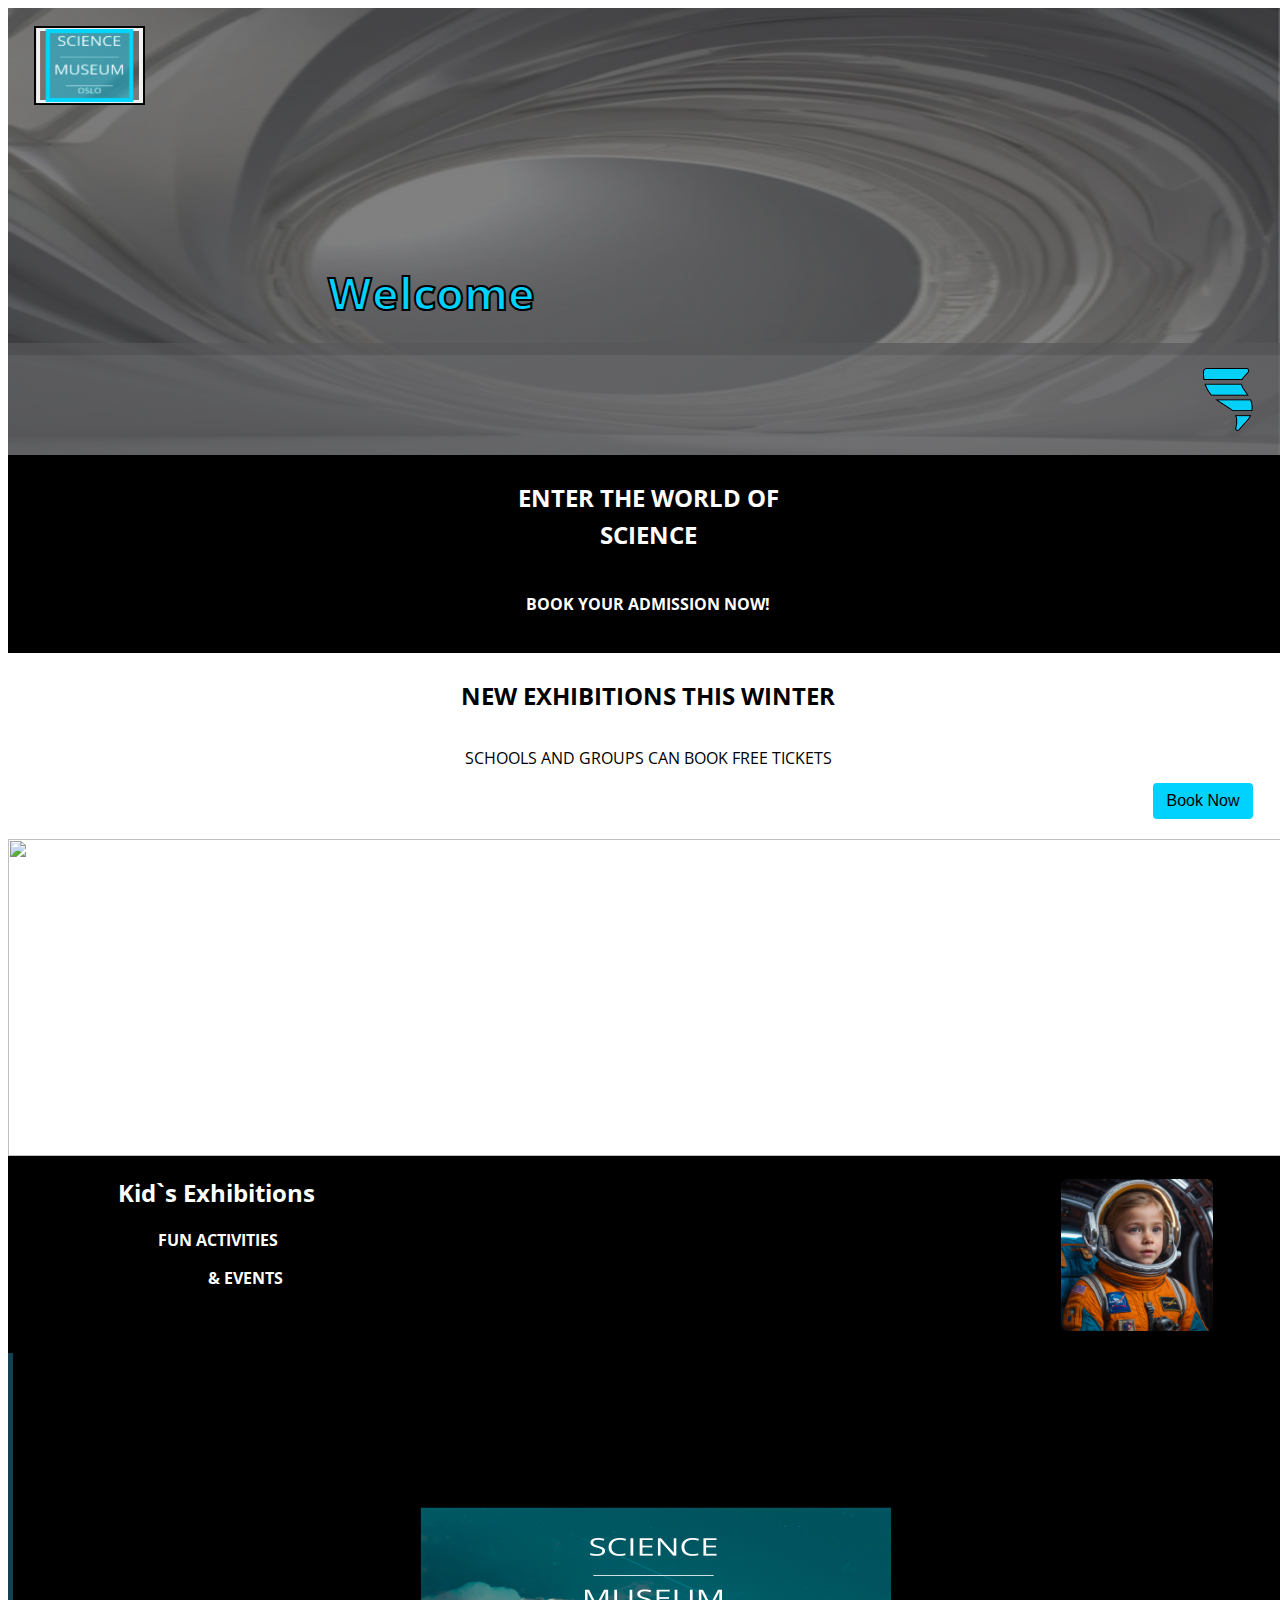
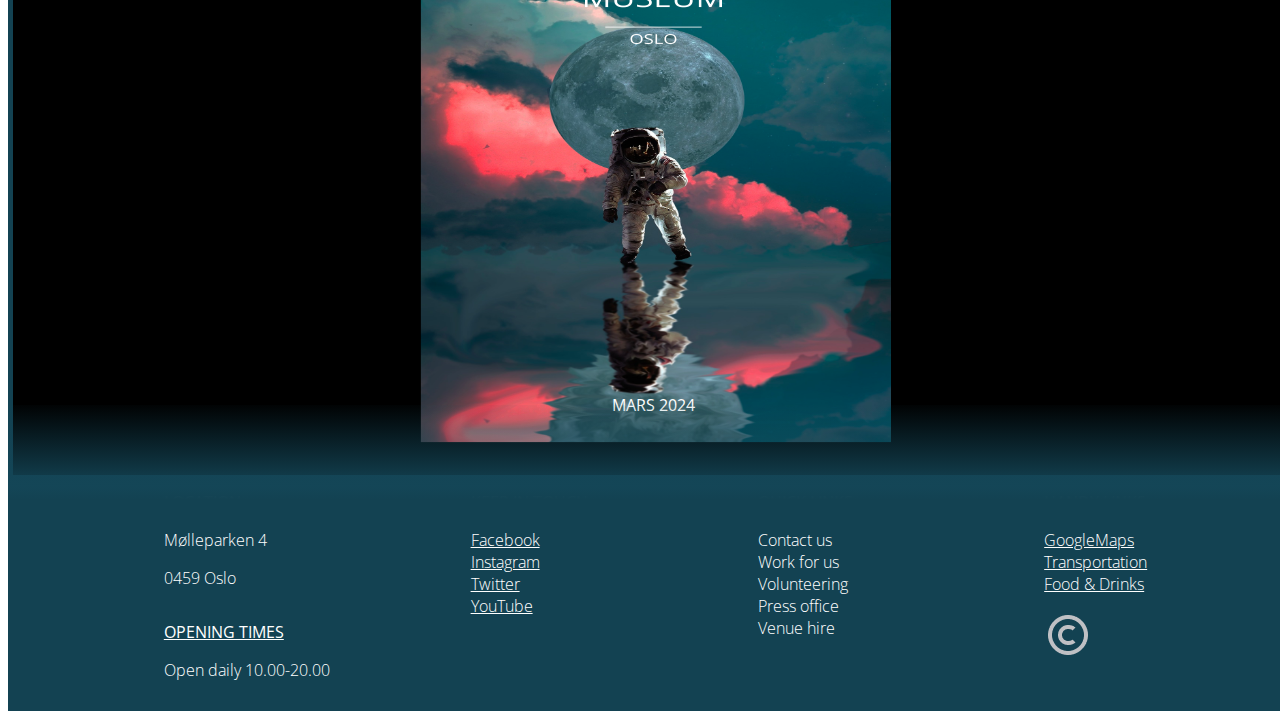
==== index.html @ 13b4eda7 "add project files" ====
<!DOCTYPE html>
<html lang="en">
<head>
    <meta charset="UTF-8">
    <meta name="viewport" content="width=device-width, initial-scale=1.0">
    <meta name="description" content="CA SEMESTER PROJECT CHRISTIAN">
    <title>Science museum</title>
    <style></style>
    <link rel="preconnect" href="https://fonts.googleapis.com">
    <link rel="preconnect" href="https://fonts.gstatic.com" crossorigin>
    <link rel="preconnect" href="https://fonts.googleapis.com">
    <link rel="preconnect" href="https://fonts.gstatic.com" crossorigin>
    <link href="https://fonts.googleapis.com/css2?family=Open+Sans:ital,wght@0,300;0,400;0,500;0,600;0,700;1,400;1,600&display=swap"
          rel="stylesheet">
    <script src="https://kit.fontawesome.com/5bdc5ba449.js" crossorigin="anonymous"></script>
    <link rel="stylesheet" href="css/stylesheet.css">
    <link rel="stylesheet" href="css/navbar.css">
    <link rel="stylesheet" href="css/index.css">
    <link rel="stylesheet" href="css/footer.css">

</head>
<body>
<header>
    <nav class="navbar">
        <div class="logo_blue_home">
            <img src="assets/icons/logo_55_40.png" alt="main_logo"/>
        </div>
        <div class="blur_grey_home"></div>
        <div class="burger_menu_tornado_blue">
            <img src="assets/icons/burger_menu_tornado_blue.png" alt="menu_button"/>
        </div>
        <div>
            <h1>Welcome</h1>
        </div>
    </nav>
</header>

<div class="home_box_1_black">
    <div class="enter_the_world_of_science">
        <h2>ENTER THE WORLD OF</h2>
        <h2>SCIENCE</h2>
        <h3>BOOK YOUR ADMISSION NOW!</h3>
    </div>
</div>
<div class="home_box_2_white">
    <div>
        <h2>NEW EXHIBITIONS THIS WINTER</h2>
        <h4>SCHOOLS AND GROUPS CAN BOOK FREE TICKETS</h4>
    </div>
    <div class="button_book_now">
        <button type="button">Book Now</button>
    </div>
</div>
<a href="https://climate.nasa.gov/scientific-consensus/" target="_blank">
    <div class="home_box_4_tree">
        <div class="home_box_4_tree_text">
            <h2>SCIENTIFIC CONSENSUS : EARTH`S CLIMATE IS WARMING</h2>
            <h2>CAN WE BE SAVED?</h2>
        </div>
        <div>
            <img src="assets/images/home/tree.png"/>
        </div>
    </div>
</a>
<div class="home_box_3_black">
    <div class="home_box_3_black_text">
        <h2>Kid`s Exhibitions</h2>
        <h3>FUN ACTIVITIES</h3>
        <h3>& EVENTS</h3>
    </div>
    <div class="home_box_3_black_img">
        <img src="assets/images/home/kid_girl_astronaut.png" alt="kid_girl_astronaut"/>
    </div>
    <div class="comming_this_spring">
        <p>COMMING THIS SPRING</p>
    </div>
</div>
<footer class="footer">
    <div class="home_box_5_astronaut">
        <div class="footer_sm_img">
            <img src="assets/images/footer/footer_science_museum_no_frame.png" alt="main_logo_whitout_frame"
                 height="106" width="134"/>
        </div>
        <div>
            <p>MARS 2024</p>
        </div>
    </div>
        <div class="footer_gradiant">
        </div>
    </div>

    <div class="link_section">
        <div class="footer_left_text_box">
            <div class="location">
                <div>
                    <a href="https://www.google.com/maps/place/M%C3%B8lleparken+4,+0459+Oslo/data=!4m2!3m1!1s0x46416e6c3dab4a69:0x443b53e075a787a9?sa=X&ved=2ahUKEwiKwoyLnI2DAxW8LhAIHZzRAqsQ8gF6BAgQEAA">
                    <h3>LOCATION</h3>
                    </a>
                </div>
                <div>
                    <p>Mølleparken 4</p>
                    <p>0459 Oslo</p>
                </div>
            </div>
            <div class="OPENING_TIMES">
                <div>
                    <h3>OPENING TIMES</h3>
                </div>
                <div>
                    <p>Open daily 10.00-20.00</p>
                </div>
            </div>
        </div>
        <div class="KEEP_IN_TOUCH">
            <div>
                <h3>KEEP IN TOUCH</h3>
                <ul>
                    <li><a href="https://facebook.com">Facebook</a></li>
                    <li><a href="https://Instagram.com">Instagram</a></li>
                    <li><a href="https://twitter.com">Twitter</a></li>
                    <li><a href="https://youtube.com">YouTube</a></li>
                </ul>
            </div>
        </div>
        <div class="QUICK_LINKS">
            <div>
                <h3>QUICK LINKS</h3>
                <ul>
                    <li>Contact us</li>
                    <li>Work for us</li>
                    <li>Volunteering</li>
                    <li>Press office</li>
                    <li>Venue hire</li>
                </ul>
            </div>
        </div>
        <div class="HANDY_LINKS">
            <div>
                <h3>HANDY LINKS</h3>
                <ul>
                    <li><a href="https://www.maps.google.com">GoogleMaps</a></li>
                    <li><a href="https://Instagram.com">Transportation</a></li>
                    <li><a href="https://twitter.com">Food & Drinks</a></li>
                </ul>

            <div class="copyright">
                <img src="assets/icons/copyright.png" alt=""/>
            </div>
            </div>
        </div>
    </div>

</footer>

</body>
</html>
---- css/stylesheet.css ----
:root {
    --primary: #00D2FF;
}

h1, h2, h3, h4, h5, h6, p {
    font-family: 'Open Sans', sans-serif;
}

body {
    width: 100vw;
}

h1 {
    font-size: 1.75rem;
}

h3 {
    font-size: 1rem;
    font-weight: bold;
}

h4 {
    font-size: 0.75rem;
    font-weight: normal;
}
---- css/navbar.css ----
.navbar {
    display: flex;
    align-items: center;
    justify-content: center;
    position: relative;
    background-image: url("/assets/images/header/ai_header_image_dark_grey_mobile.png");
    height: 447px;
    background-size: 100vw 484px;

}

.navbar h1 {
    color: var(--primary);
    -webkit-text-stroke-width: 1px;
    -webkit-text-stroke-color: black;
}

.logo_blue_home {
    position: absolute;
    top: 18px;
    left: 26px;
}

.logo_blue_home img {
    width: 111px;
    height: 79px;
    border: 1px;
}

.burger_menu_tornado_blue {
    position: absolute;
    right: 20px;
    bottom: 20px;
}

.burger_menu_tornado_blue img {
    height: 63px;
    width: 50px;
}


.blur_grey_home {
    position: absolute;
    bottom: 0;
    border-top: 12px solid rgba(0, 0, 0, 0.10);
    background: linear-gradient(0deg, rgba(0, 0, 0, 0.30) 0%, rgba(0, 0, 0, 0.30) 100%), linear-gradient(180deg, rgba(191, 192, 196, 0.50) 0%, rgba(191, 192, 196, 0.50) 85.42%);
    height: 100px;
    width: 100vw;
}

@media (min-width: 836px) {
    .navbar {
        width: 100vw;
        background-repeat: no-repeat;
    }

    .navbar h1 {
        -webkit-text-stroke-width: 2px;
        -webkit-text-stroke-color: black;
        font-size: 45px;
        position: absolute;
        left: 320px;
    }

    .burger_menu_tornado_blue {
        position: absolute;
        right: 20px;
        bottom: 20px;
    }

    .burger_menu_tornado_blue img {
        margin-right: 15px;
    }


    .blur_grey_home {
        width: 100vw;
    }


}

@media (min-width:1737px) {
    .navbar {
        width: 100vw;
        background-repeat: no-repeat;
    }

    .navbar h1 {
        -webkit-text-stroke-width: 2px;
        -webkit-text-stroke-color: black;
        font-size: 45px;
        position: absolute;
        left: 70px;
        bottom: 0.1px;
    }
    .logo_blue_home {
        position: absolute;
        top: 50px;
        left: 70px;
    }

    .burger_menu_tornado_blue {
        position: absolute;
        right: 70px;
        bottom: 20px;
    }

    .burger_menu_tornado_blue img {
        margin-right: 15px;
    }


    .blur_grey_home {
        width: 100vw;
    }

}
---- css/index.css ----
.home_box_1_black {
    width: 100vw;
    height: 198px;
    background-color: black;
}

.enter_the_world_of_science {
    color: white;
    text-align: center;
}

.enter_the_world_of_science h2:nth-child(1) {
    padding-top: 26px;
    margin: 0;
}

.enter_the_world_of_science h2:nth-child(2) {
    margin: 4px 0 0 0;
}

.enter_the_world_of_science h3 {
    margin: 42px 0 0 0;
}

.home_box_2_white {
    width: 100vw;
    height: 186px;
    background-color: white;
    position: relative;
}

.home_box_2_white h2 {
    margin: 0;
}

.home_box_2_white h2:nth-child(1) {
    text-align: center;
    color: black;
    padding-top: 26px;
}

.button_book_now {
    position: absolute;
    right: 30px;
    bottom: 20px;
}

.button_book_now button {
    background-color: var(--primary);
    border: none ;
    height: 24px;
    width: 74px;
    border-radius: 4px;
}
.button_book_now button:hover {
    background-color: orangered;
}

.home_box_2_white h4:nth-child(2) {
    text-align: center;
    margin: 35px 0 0 0;
}

.home_box_3_black {
    display: flex;
    width: 100vw;
    height: 197px;
    background-color: black;
    margin: 0;
}

.home_box_3_black_text {
    flex-direction: column;
    color: white;
    margin-left: 16px;
}

.home_box_3_black_text h3:nth-child(2) {
    margin-left: 40px;
}
.home_box_3_black_text h3:nth-child(3) {
    margin-left: 90px;
}

.home_box_3_black_img {
    margin: auto 16px auto auto;
    width: 152px;
    height: 152px;
}

.home_box_3_black_img img {
    width: 152px;
    height: 152px;
}

.home_box_4_tree {
    position: relative;
    height: 198px;
}

.home_box_4_tree_text {
    color: white;
    position: absolute;
    left: 14px;

}

.home_box_4_tree_text h2 {
    font-size: 0.9rem;
}

.home_box_4_tree_text h2:nth-child(2) {
    margin-top: 114px;
    text-align: center;
}

.home_box_4_tree img {
    width: 100vw;
    height: 198px;
}

/*hhhhhhhhhhhhhhhhhhhhhhhhhhhhhhhhhhhhhhhhhhhhhhhhhhhhh*/
/*hhhhhhhhhhhhhhhhhhhhhhhhhhhhhhhhhhhhhhhhhhhhhhhhhhhhhh*/

 @media (min-width: 837px) {
     .home_box_2_white h4 {
         font-size: 16px;
     }

     .home_box_2_white h2:nth-child(1) {
         text-align: center;
         color: black;
         padding-top: 26px;
     }

     .button_book_now {
         right: 35px;
     }

     .button_book_now button {
         background-color: var(--primary);
         border: none;
         height: 36px;
         width: 100px;
         border-radius: 4px;
         font-size: 16px;
     }

     .home_box_2_white h4:nth-child(2) {
         text-align: center;
         margin: 35px 0 0 0;
     }

     .home_box_3_black {
         display: flex;
         width: 100vw;
         height: 197px;
         background-color: black;
         margin: 0;
     }

     .home_box_3_black_text {
         flex-direction: column;
         color: white;
         margin-left: 110px;
     }

     .home_box_3_black_text h3:nth-child(2) {
         margin-left: 40px;
     }

     .home_box_3_black_text h3:nth-child(3) {
         margin-left: 90px;
     }

     .home_box_3_black_img {
         margin: auto 75px auto auto;
         width: 152px;
         height: 152px;
     }

     .home_box_3_black_img img {
         width: 152px;
         height: 152px;
     }

     .home_box_4_tree {
         position: relative;
         height: 317px;
     }

     .home_box_4_tree_text {
         color: white;
         position: absolute;
         left: 225px;


     }

     .home_box_4_tree_text h2 {
         font-size: 0.9rem;
     }

     .home_box_4_tree_text h2:nth-child(2) {
         margin-top: 210px;
         text-align: center;
     }

     .home_box_4_tree img {
         width: 100vw;
         height: 317px;
     }
     .comming_this_spring p {
         color: white;
         font-size: 24px;
         position: absolute;
         margin-bottom: 10px;
         margin-right: 600px;
     }

     /*hhhhhhhhhhhhhhhhhhhhhhhhhhhhhhhhhhhhhhhhhhhhhhh*/
     /*hhhhhhhhhhhhhhhhhhhhhhhhhhhhhhhhhhhhhhhhhhhhhhh*/
     @media (min-width: 1734px) {
         .home_box_1_black {
             width: 100vw;
             height: 298px;
             background-color: black;
         }

         .enter_the_world_of_science {
             color: white;
             text-align: center;
             font-size: 35px;
         }

         .enter_the_world_of_science h2:nth-child(1) {
             padding-top: 26px;
             margin: 0;

         }

         .enter_the_world_of_science h2:nth-child(2) {
             margin: 4px 0 0 0;

         }

         .enter_the_world_of_science h3 {
             margin: 42px 0 0 0;
             font-size: 24px;
         }

         .home_box_2_white {
             width: 100vw;
             height: 286px;
             background-color: white;
             position: relative;
             border-style: solid;
             border-color: black;
         }

         .home_box_2_white h2 {
             margin: 0;
             font-size: 35px;
         }

         .home_box_2_white h4 {
             text-align: center;
             color: black;
             padding-top: 26px;
             font-size: 24px;
         }

         .button_book_now {
             position: absolute;
             right: 70px;
             bottom: 20px;
             border-color: black;
             border-style: solid;
             border-radius: 4px;
         }

         .button_book_now button {
             background-color: var(--primary);
             border: none;
             height: 48px;
             width: 150px;
             border-radius: 4px;
         }

         .button_book_now button:hover {
             background-color: orangered;
         }

         .home_box_2_white h4:nth-child(2) {
             text-align: center;
             margin: 35px 0 0 0;
         }

         .home_box_3_black {
             display: flex;
             width: 100vw;
             height: 298px;
             background-color: black;
             margin: 0;
         }

         .home_box_3_black_text {
             flex-direction: column;
             color: white;
             margin-left: 150px;
             font-size: 35px;
         }

         .home_box_3_black_text h3:nth-child(2) {
             margin-left: 40px;
             font-size: 24px;
         }

         .home_box_3_black_text h3:nth-child(3) {
             margin-left: 140px;
             font-size: 24px;
         }

         .home_box_3_black_img {
             margin: auto 160px auto auto;
             width: 352px;
             height: 352px;
             margin-top: 25px;
         }

         .home_box_3_black_img img {
             width: 352px;
             height: 352px;
         }

         .home_box_4_tree {
             position: relative;
             height: 700px;
         }

         .home_box_4_tree_text {
             color: white;
             position: absolute;
             margin-left: 240px;
             top: 90px;
         }

         .home_box_4_tree_text h2 {
             font-size: 35px;

         }

         .home_box_4_tree_text h2:nth-child(2) {
             margin-top: 260px;


         }

         .home_box_4_tree img {
             width: 100vw;
             height: 700px;
         }

         .comming_this_spring p {
             color: white;
             font-size: 24px;
             position: absolute;
             margin-bottom: 10px;
             margin-right: 600px;
         }


     }


 }
---- css/footer.css ----
.footer {
    overflow: hidden;
    background-color: #134252;
}

.footer_gradiant {
    background: linear-gradient(0deg, #134252 18.33%, rgba(20, 70, 87, 0.96) 29.65%, rgba(45, 152, 205, 0.00) 103.5%);
    width: 100vw;
    height: 140px;
    margin-bottom: 50px;
}

.home_box_5_astronaut {
    background-image: url("/assets/images/footer/astronaut.png");
    background-size: cover;
    background-position-x: -10px;
    width: 100vw;
    height: 560px;
    background-repeat: no-repeat;
    margin-left: 5px;
    background-color: black;
}

.footer_sm_img {
    display: flex;
    justify-self: center;
}

.home_box_5_astronaut img {
    margin-left: auto;
    margin-right: auto;
    width: 137px;
    height: 106px;
    padding-top: 15px;
}

.home_box_5_astronaut p {
    margin-top: 264px;
    text-align: center;
    color: white;
}

.link_section {
    color: white;
    display: flex;
    font-family: 'Open Sans', sans-serif;
    font-weight: lighter;
}

.link_section a {
    color: white;
}

.link_section h3 {
    text-decoration: underline;
    font-weight: normal;
}

.link_section ul {
    padding-left: 0;
}

.link_section li {
    list-style: none;
}

.location {
    margin-left: 15px;
    display: inline-block;
}

.OPENING_TIMES {
    margin-left: 15px;
    text-underline: black;
}

.KEEP_IN_TOUCH {
    text-underline: black;
    /*text-align: center;*/
    padding-right: 5px;
}

.QUICK_LINKS {
    margin-left: 5px;
    text-underline: black;
}

.copyright img {
    margin-right: 10px;
    margin-bottom: 25px;

}


@media (min-width: 837px) {
    .footer {
        overflow: hidden;
        background-color: #134252;
        position: relative;
    }

    .footer_gradiant {
        background: linear-gradient(0deg, #134252 18.33%, rgba(20, 70, 87, 0.96) 29.65%, rgba(45, 152, 205, 0.00) 103.5%);
        width: 100vw;
        height: 116px;
        position: absolute;
        bottom: 140px;
    }

    .home_box_5_astronaut {
        background-size: 475px 722px;
        background-position: center;
        background-position-y: 150px;
        background-repeat: no-repeat;
        width: 100vw;
        height: 722px;
        background-color: black;
    }

    .footer_sm_img {
        display: flex;
        justify-self: center;
    }

    .home_box_5_astronaut img {
        margin-top: 170px;
        margin-left: auto;
        margin-right: auto;
    }

    .home_box_5_astronaut p {
        margin-top: 350px;
        text-align: center;
        color: white;
    }

    .link_section {
        color: white;
        display: flex;
        font-family: 'Open Sans', sans-serif;
        font-weight: lighter;
        justify-content: space-evenly;
    }

    .link_section a {
        color: white;
    }

    .link_section h3 {
        text-decoration: underline;
        font-weight: normal;
    }

    .link_section ul {
        padding-left: 0;
    }

    .link_section li {
        list-style: none;
    }

    .location {
        margin-left: 15px;
        display: inline-block;
    }

    .OPENING_TIMES {
        margin-left: 15px;
        text-underline: black;
        margin-bottom: 30px;
    }

    .KEEP_IN_TOUCH {
        text-underline: black;
        margin-right: 20px;
    }

    .QUICK_LINKS {
        margin-right: 50px;
        text-underline: black;
    }

    .copyright img {
        margin-right: 5px;
        margin-bottom: 25px;

    }
@media (min-width: 1737px) {
    .footer {
        overflow: hidden;
        background-color: #134252;
        position: relative;
    }

    .footer_gradiant {
        background: linear-gradient(0deg, #134252 18.33%, rgba(20, 70, 87, 0.96) 29.65%, rgba(45, 152, 205, 0.00) 103.5%);
        width: 100vw;
        height: 116px;
        position: absolute;
        bottom: 185px;
    }

    .home_box_5_astronaut {
        background-size: 900px 1022px;
        background-position: center;
        background-position-y: 150px;
        background-repeat: no-repeat;
        width: 100vw;
        height: 1000px;
        background-color: black;
    }

    .footer_sm_img {
        display: flex;
        justify-self: center;
    }

    .home_box_5_astronaut img {
        margin-top: 170px;
        margin-left: auto;
        margin-right: auto;
    }

    .home_box_5_astronaut p {
        margin-top: 350px;
        text-align: center;
        color: white;
    }

    .link_section {
        color: white;
        display: flex;
        font-family: 'Open Sans', sans-serif;
        font-weight: lighter;
        justify-content: space-evenly;
    }

    .link_section a {
        color: white;
    }

    .link_section h3 {
        text-decoration: underline;
        font-weight: normal;
    }

    .link_section ul {
        padding-left: 0;
    }

    .link_section li {
        list-style: none;
    }

    .location {
        margin-left: 15px;
        display: inline-block;
    }

    .OPENING_TIMES {
        margin-left: 15px;
        text-underline: black;
        margin-bottom: 30px;
    }

    .KEEP_IN_TOUCH {
        text-underline: black;
        margin-right: 20px;
    }

    .QUICK_LINKS {
        margin-right: 50px;
        text-underline: black;
    }

    .copyright img {
        margin-right: 5px;
        margin-bottom: 10px;

    }
}

}
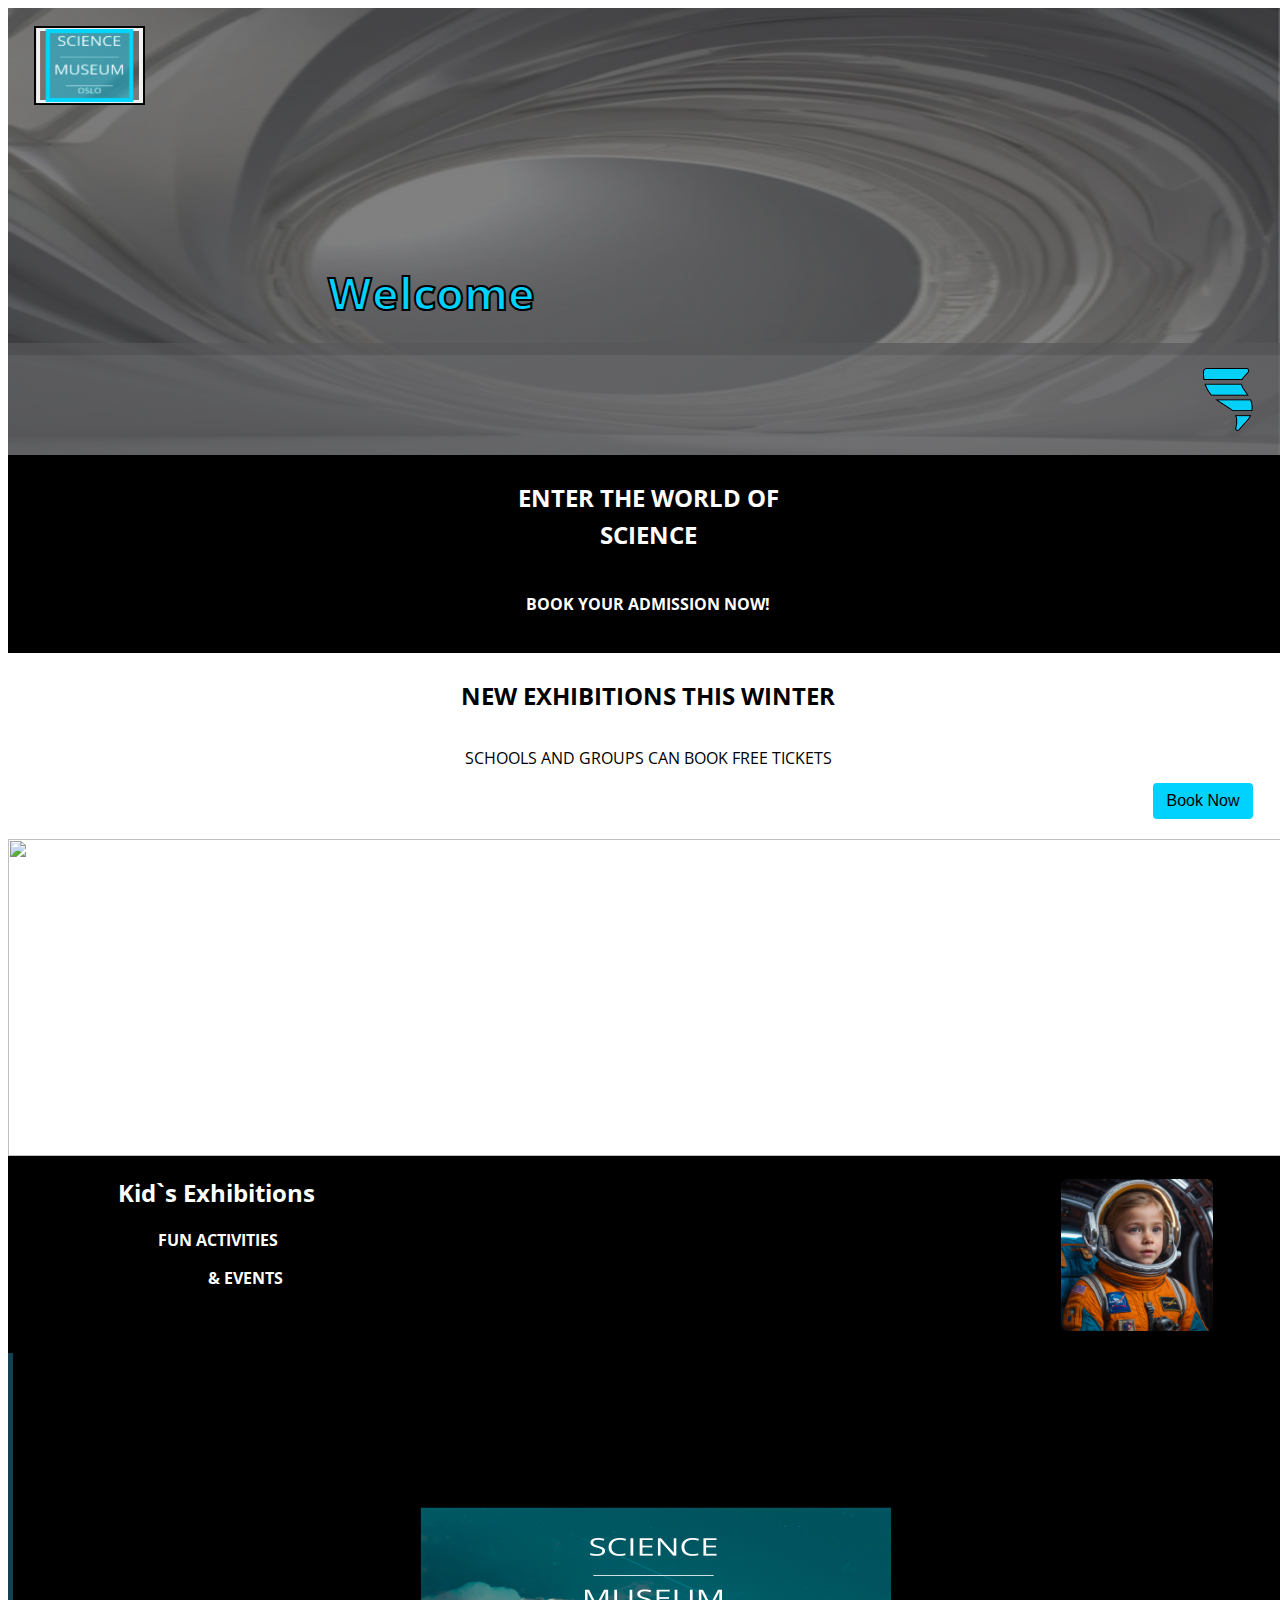
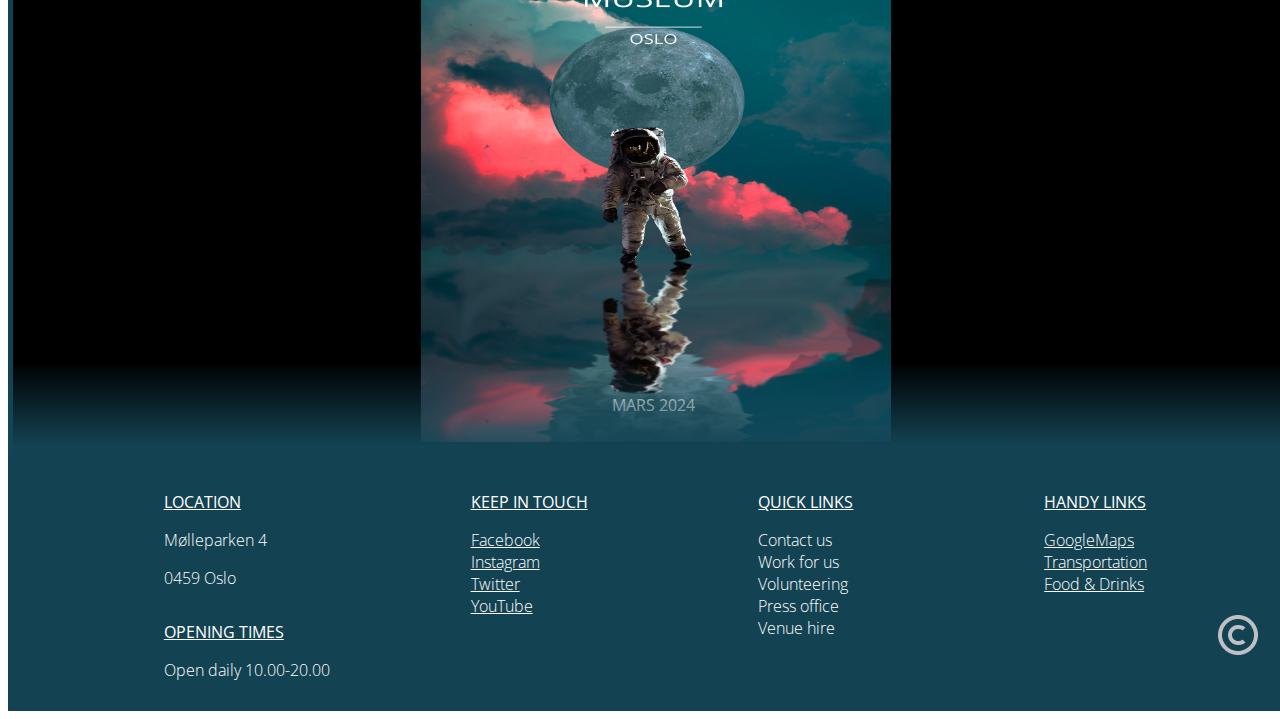
==== commit f436e433: "Added new changes to the project on different pages." ====
--- a/index.html
+++ b/index.html
@@ -29,6 +29,7 @@
         <div class="burger_menu_tornado_blue">
             <img src="assets/icons/burger_menu_tornado_blue.png" alt="menu_button"/>
         </div>
+
         <div>
             <h1>Welcome</h1>
         </div>
--- a/css/footer.css
+++ b/css/footer.css
@@ -106,7 +106,7 @@
         width: 100vw;
         height: 116px;
         position: absolute;
-        bottom: 140px;
+        bottom: 180px;
     }
 
     .home_box_5_astronaut {
@@ -181,10 +181,15 @@
         margin-right: 50px;
         text-underline: black;
     }
-
+    .copyright {
+        position: relative;
+        display: flex;
+    }
     .copyright img {
-        margin-right: 5px;
-        margin-bottom: 25px;
+        position: absolute;
+        display: flex;
+        margin-left: 170px;
+        padding-bottom: 90px;
 
     }
 @media (min-width: 1737px) {
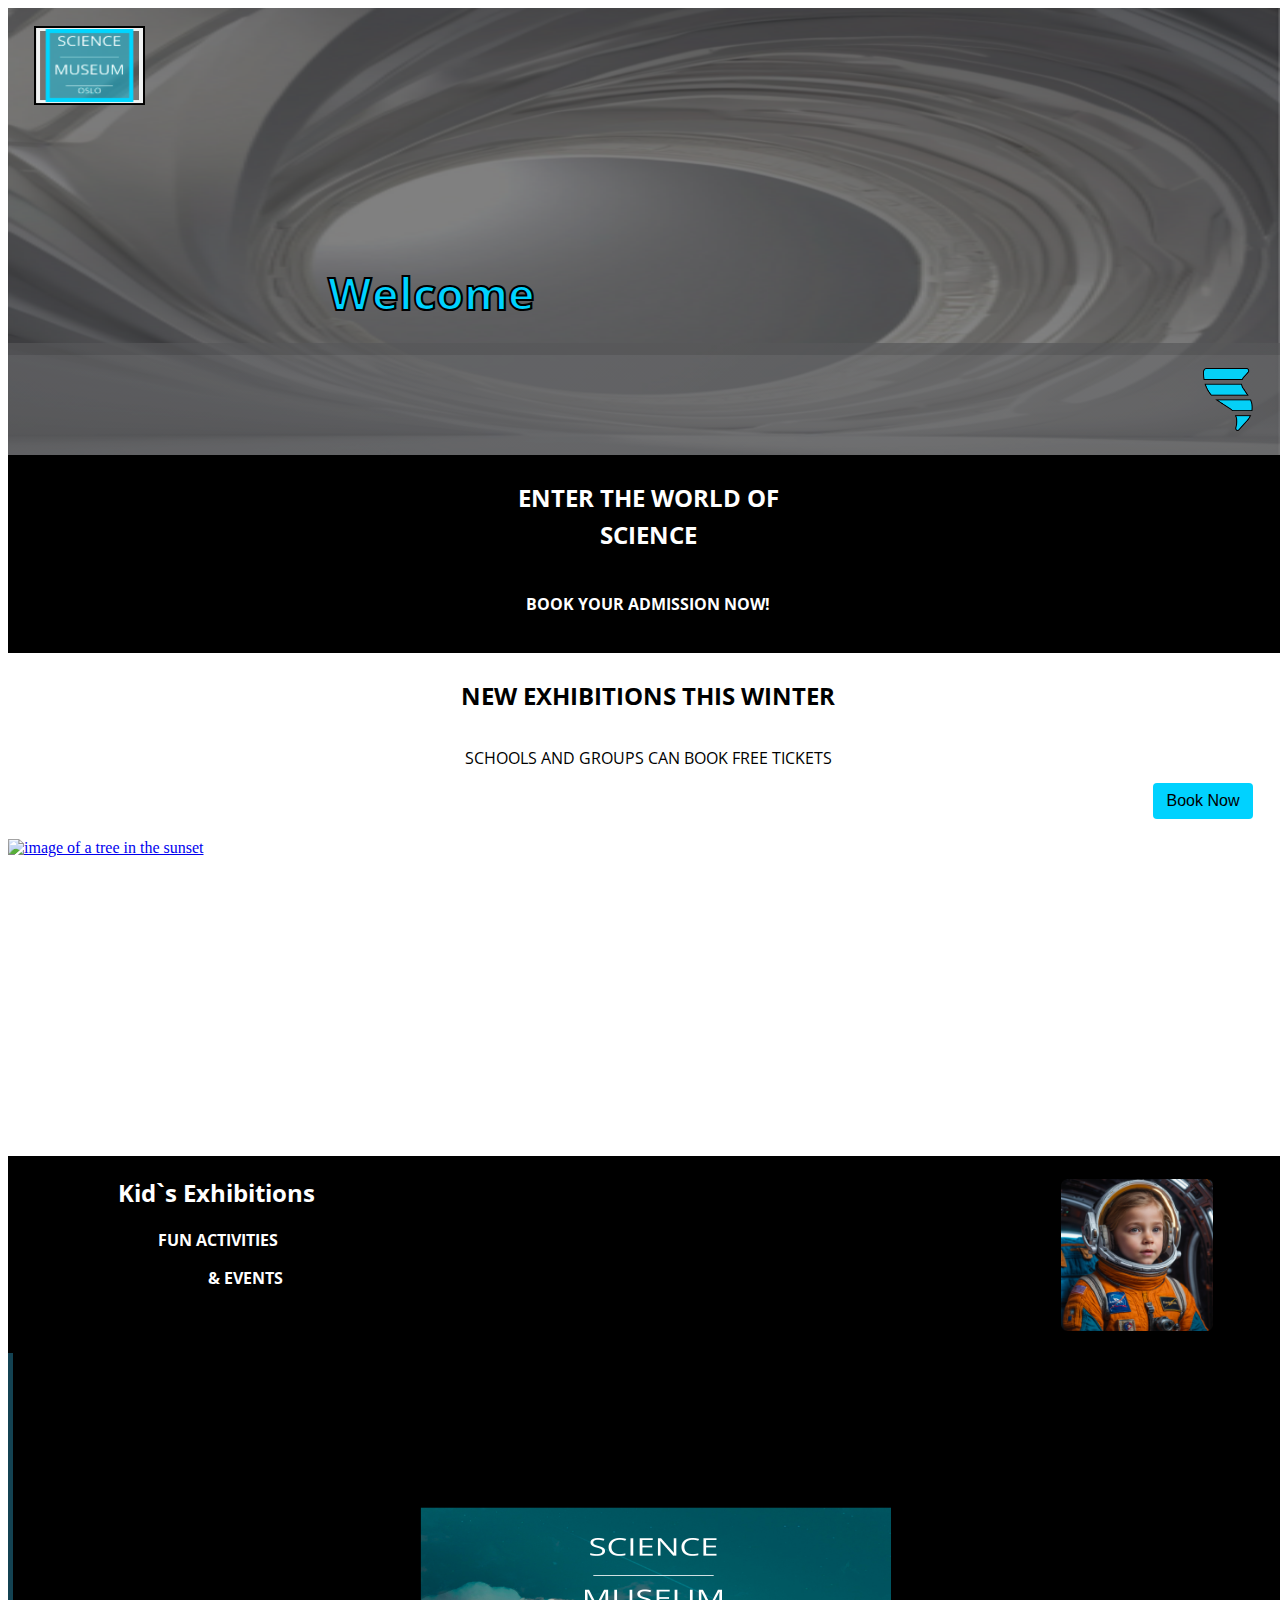
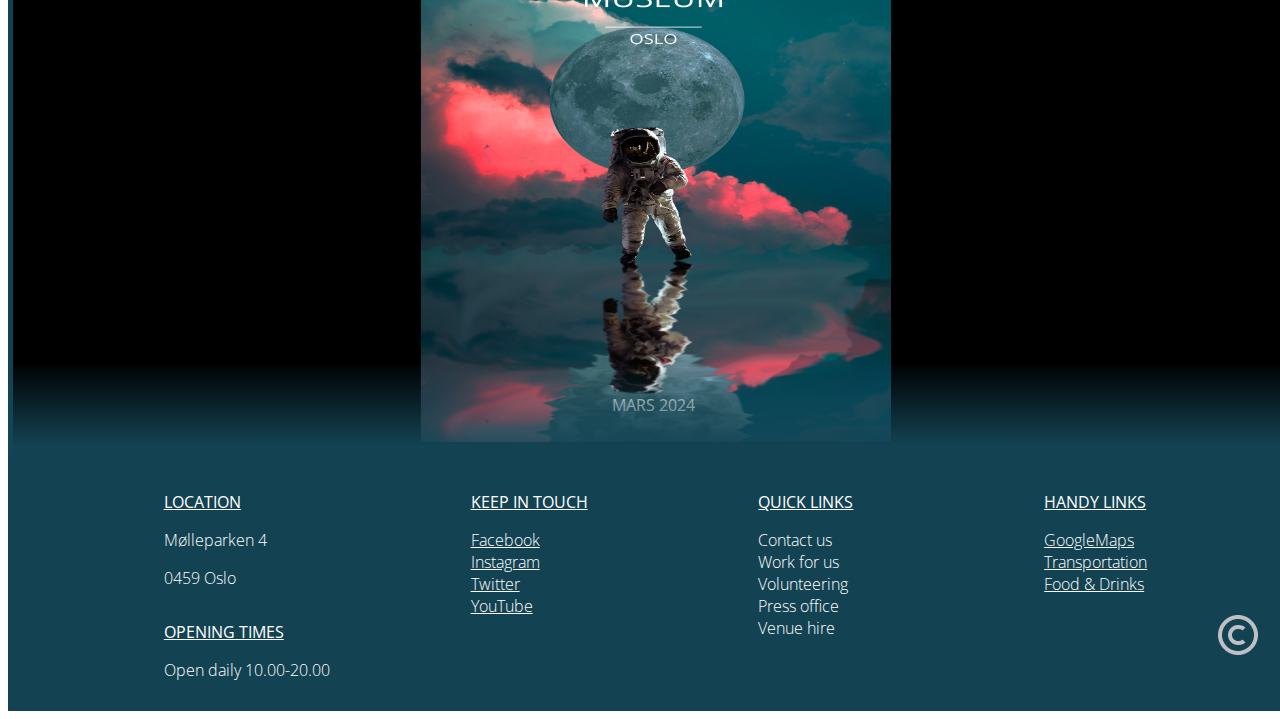
==== commit c7aff975: "no message" ====
--- a/index.html
+++ b/index.html
@@ -29,7 +29,6 @@
         <div class="burger_menu_tornado_blue">
             <img src="assets/icons/burger_menu_tornado_blue.png" alt="menu_button"/>
         </div>
-
         <div>
             <h1>Welcome</h1>
         </div>
@@ -52,17 +51,17 @@
         <button type="button">Book Now</button>
     </div>
 </div>
-<a href="https://climate.nasa.gov/scientific-consensus/" target="_blank">
+    <a href="https://climate.nasa.gov/scientific-consensus/" target="_blank">
     <div class="home_box_4_tree">
         <div class="home_box_4_tree_text">
             <h2>SCIENTIFIC CONSENSUS : EARTH`S CLIMATE IS WARMING</h2>
             <h2>CAN WE BE SAVED?</h2>
         </div>
         <div>
-            <img src="assets/images/home/tree.png"/>
+            <img src="assets/images/home/tree.png" alt="image of a tree in the sunset"/>
         </div>
     </div>
-</a>
+    </a>
 <div class="home_box_3_black">
     <div class="home_box_3_black_text">
         <h2>Kid`s Exhibitions</h2>
@@ -76,20 +75,17 @@
         <p>COMMING THIS SPRING</p>
     </div>
 </div>
+
 <footer class="footer">
     <div class="home_box_5_astronaut">
         <div class="footer_sm_img">
-            <img src="assets/images/footer/footer_science_museum_no_frame.png" alt="main_logo_whitout_frame"
-                 height="106" width="134"/>
+            <img src="assets/images/footer/footer_science_museum_no_frame.png" alt="main_logo_whitout_frame"/>
         </div>
         <div>
             <p>MARS 2024</p>
         </div>
     </div>
-        <div class="footer_gradiant">
-        </div>
-    </div>
-
+        <div class="footer_gradiant"></div>
     <div class="link_section">
         <div class="footer_left_text_box">
             <div class="location">
@@ -143,7 +139,6 @@
                     <li><a href="https://Instagram.com">Transportation</a></li>
                     <li><a href="https://twitter.com">Food & Drinks</a></li>
                 </ul>
-
             <div class="copyright">
                 <img src="assets/icons/copyright.png" alt=""/>
             </div>
--- a/css/footer.css
+++ b/css/footer.css
@@ -181,10 +181,12 @@
         margin-right: 50px;
         text-underline: black;
     }
+
     .copyright {
         position: relative;
         display: flex;
     }
+
     .copyright img {
         position: absolute;
         display: flex;
@@ -192,103 +194,108 @@
         padding-bottom: 90px;
 
     }
-@media (min-width: 1737px) {
-    .footer {
-        overflow: hidden;
-        background-color: #134252;
-        position: relative;
-    }
-
-    .footer_gradiant {
-        background: linear-gradient(0deg, #134252 18.33%, rgba(20, 70, 87, 0.96) 29.65%, rgba(45, 152, 205, 0.00) 103.5%);
-        width: 100vw;
-        height: 116px;
-        position: absolute;
-        bottom: 185px;
-    }
-
-    .home_box_5_astronaut {
-        background-size: 900px 1022px;
-        background-position: center;
-        background-position-y: 150px;
-        background-repeat: no-repeat;
-        width: 100vw;
-        height: 1000px;
-        background-color: black;
-    }
-
-    .footer_sm_img {
-        display: flex;
-        justify-self: center;
-    }
-
-    .home_box_5_astronaut img {
-        margin-top: 170px;
-        margin-left: auto;
-        margin-right: auto;
-    }
-
-    .home_box_5_astronaut p {
-        margin-top: 350px;
-        text-align: center;
-        color: white;
-    }
-
-    .link_section {
-        color: white;
-        display: flex;
-        font-family: 'Open Sans', sans-serif;
-        font-weight: lighter;
-        justify-content: space-evenly;
-    }
-
-    .link_section a {
-        color: white;
-    }
-
-    .link_section h3 {
-        text-decoration: underline;
-        font-weight: normal;
-    }
-
-    .link_section ul {
-        padding-left: 0;
-    }
-
-    .link_section li {
-        list-style: none;
-    }
-
-    .location {
-        margin-left: 15px;
-        display: inline-block;
-    }
-
-    .OPENING_TIMES {
-        margin-left: 15px;
-        text-underline: black;
-        margin-bottom: 30px;
-    }
-
-    .KEEP_IN_TOUCH {
-        text-underline: black;
-        margin-right: 20px;
-    }
-
-    .QUICK_LINKS {
-        margin-right: 50px;
-        text-underline: black;
-    }
-
-    .copyright img {
-        margin-right: 5px;
-        margin-bottom: 10px;
-
-    }
-}
-
-}
-
-
-
-
+
+    @media (min-width: 1737px) {
+        .footer {
+            overflow: hidden;
+            background-color: #134252;
+            position: relative;
+        }
+
+        .footer_gradiant {
+            background: linear-gradient(0deg, #134252 18.33%, rgba(20, 70, 87, 0.96) 29.65%, rgba(45, 152, 205, 0.00) 103.5%);
+            width: 100vw;
+            height: 116px;
+            position: absolute;
+            bottom: 185px;
+        }
+
+        .home_box_5_astronaut {
+            background-size: 900px 1022px;
+            background-position: center;
+            background-position-y: 150px;
+            background-repeat: no-repeat;
+            width: 100vw;
+            height: 1000px;
+            background-color: black;
+        }
+
+        .footer_sm_img {
+            display: flex;
+            justify-self: center;
+        }
+
+        .home_box_5_astronaut img {
+            margin-top: 170px;
+            margin-left: auto;
+            margin-right: auto;
+        }
+
+        .home_box_5_astronaut p {
+            margin-top: 350px;
+            text-align: center;
+            color: white;
+        }
+
+        .link_section {
+            color: white;
+            display: flex;
+            font-family: 'Open Sans', sans-serif;
+            font-weight: lighter;
+            justify-content: space-evenly;
+        }
+
+        .link_section a {
+            color: white;
+        }
+
+        .link_section h3 {
+            text-decoration: underline;
+            font-weight: normal;
+        }
+
+        .link_section ul {
+            padding-left: 0;
+        }
+
+        .link_section li {
+            list-style: none;
+        }
+
+        .location {
+            margin-left: 15px;
+            display: inline-block;
+        }
+
+        .OPENING_TIMES {
+            margin-left: 15px;
+            text-underline: black;
+            margin-bottom: 30px;
+        }
+
+        .KEEP_IN_TOUCH {
+            text-underline: black;
+            margin-right: 20px;
+        }
+
+        .QUICK_LINKS {
+            margin-right: 50px;
+            text-underline: black;
+        }
+
+        .copyright img {
+            display: flex;
+            width: 45px;
+            margin-left: 310px;
+
+        }
+    }
+
+}
+
+
+
+
+
+
+
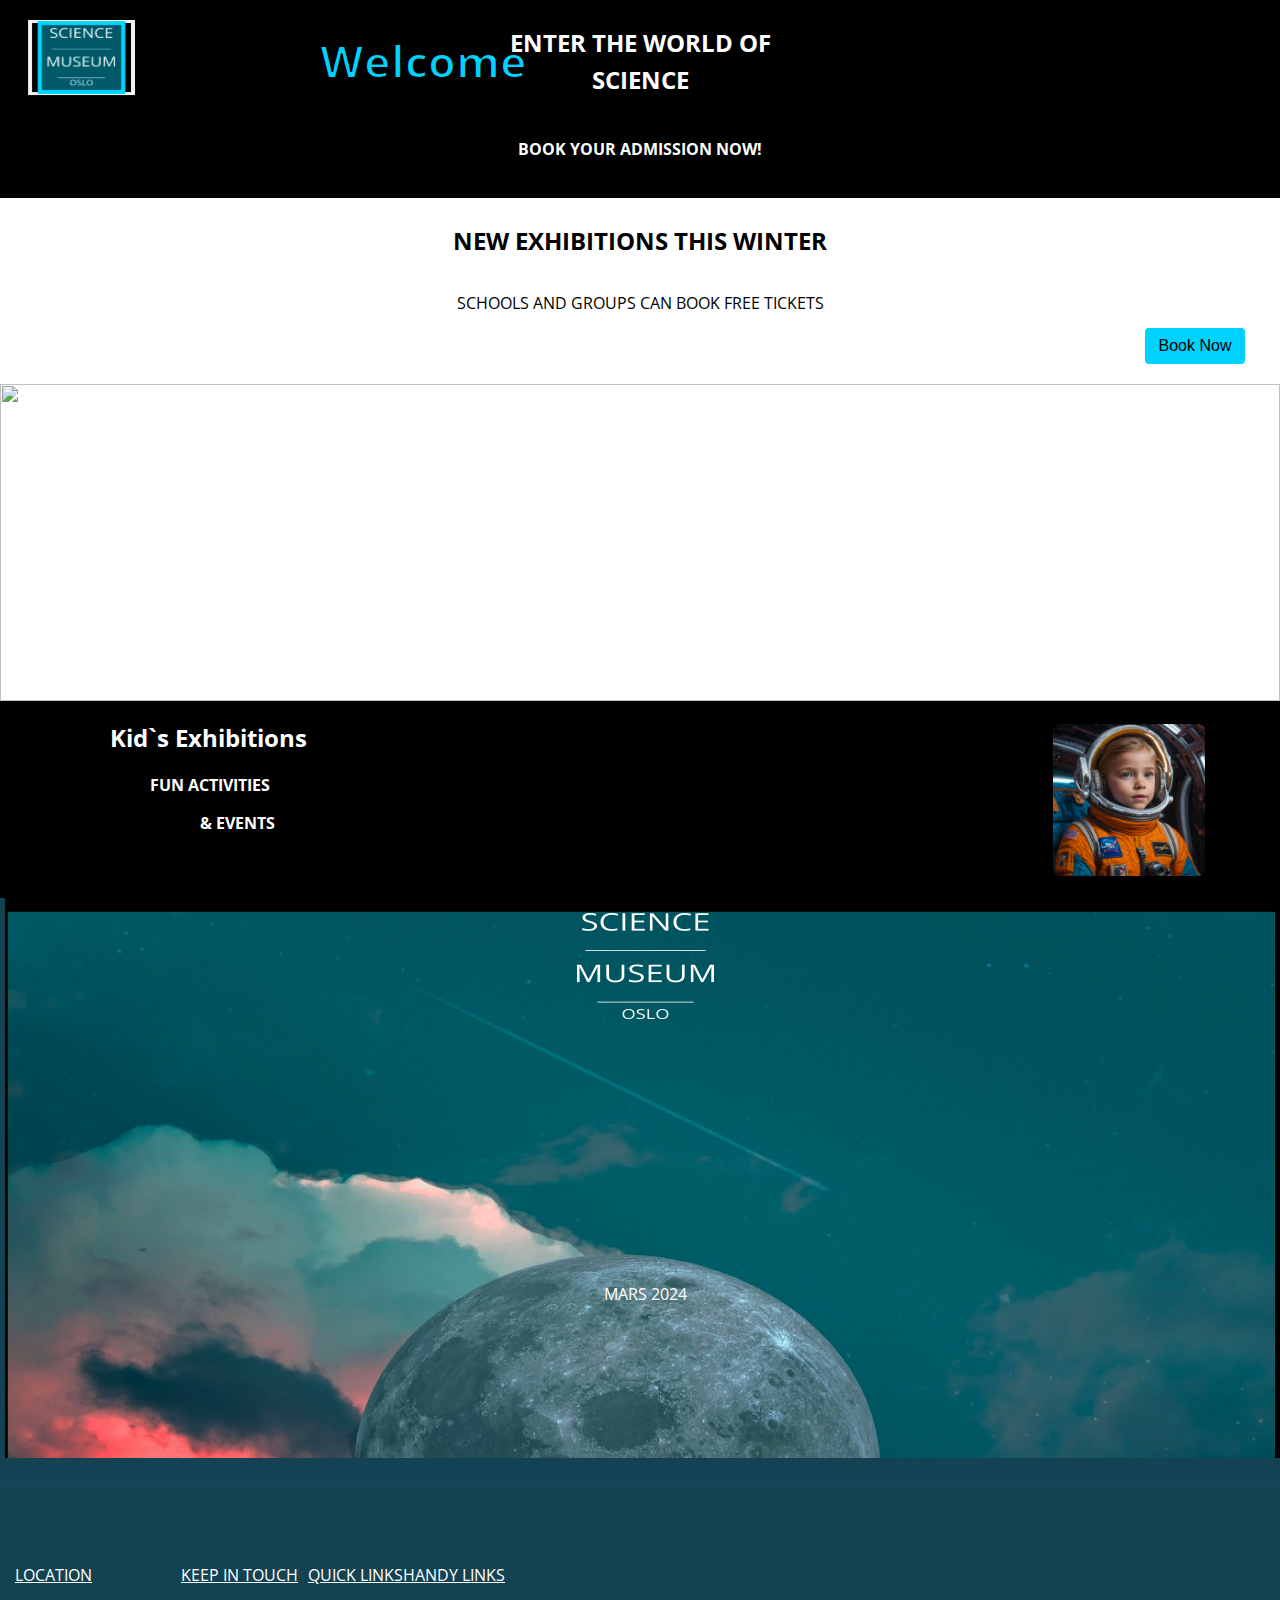
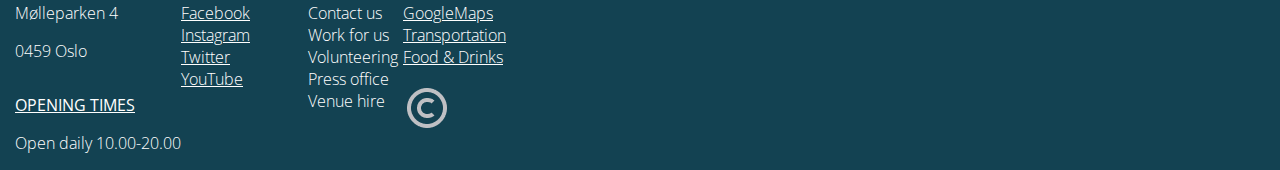
==== commit 2fdde6d5: "fixes for the contact us page" ====
--- a/index.html
+++ b/index.html
@@ -29,6 +29,7 @@
         <div class="burger_menu_tornado_blue">
             <img src="assets/icons/burger_menu_tornado_blue.png" alt="menu_button"/>
         </div>
+
         <div>
             <h1>Welcome</h1>
         </div>
@@ -51,17 +52,17 @@
         <button type="button">Book Now</button>
     </div>
 </div>
-    <a href="https://climate.nasa.gov/scientific-consensus/" target="_blank">
+<a href="https://climate.nasa.gov/scientific-consensus/" target="_blank">
     <div class="home_box_4_tree">
         <div class="home_box_4_tree_text">
             <h2>SCIENTIFIC CONSENSUS : EARTH`S CLIMATE IS WARMING</h2>
             <h2>CAN WE BE SAVED?</h2>
         </div>
         <div>
-            <img src="assets/images/home/tree.png" alt="image of a tree in the sunset"/>
+            <img src="assets/images/home/tree.png"/>
         </div>
     </div>
-    </a>
+</a>
 <div class="home_box_3_black">
     <div class="home_box_3_black_text">
         <h2>Kid`s Exhibitions</h2>
@@ -75,17 +76,19 @@
         <p>COMMING THIS SPRING</p>
     </div>
 </div>
-
 <footer class="footer">
     <div class="home_box_5_astronaut">
         <div class="footer_sm_img">
-            <img src="assets/images/footer/footer_science_museum_no_frame.png" alt="main_logo_whitout_frame"/>
+            <img src="assets/images/footer/footer_science_museum_no_frame.png" alt="main_logo_whitout_frame"
+                 height="106" width="134"/>
         </div>
         <div>
             <p>MARS 2024</p>
         </div>
     </div>
-        <div class="footer_gradiant"></div>
+        <div class="footer_gradiant">
+        </div>
+
     <div class="link_section">
         <div class="footer_left_text_box">
             <div class="location">
@@ -139,6 +142,7 @@
                     <li><a href="https://Instagram.com">Transportation</a></li>
                     <li><a href="https://twitter.com">Food & Drinks</a></li>
                 </ul>
+
             <div class="copyright">
                 <img src="assets/icons/copyright.png" alt=""/>
             </div>
--- a/css/navbar.css
+++ b/css/navbar.css
@@ -4,9 +4,7 @@
     justify-content: center;
     position: relative;
     background-image: url("/assets/images/header/ai_header_image_dark_grey_mobile.png");
-    height: 447px;
     background-size: 100vw 484px;
-
 }
 
 .navbar h1 {
--- a/css/index.css
+++ b/css/index.css
@@ -1,3 +1,6 @@
+body {
+    margin: 0;
+}
 .home_box_1_black {
     width: 100vw;
     height: 198px;
--- a/css/footer.css
+++ b/css/footer.css
@@ -8,7 +8,7 @@
 .footer_gradiant {
     background: linear-gradient(0deg, #134252 18.33%, rgba(20, 70, 87, 0.96) 29.65%, rgba(45, 152, 205, 0.00) 103.5%);
     width: 100vw;
-    height: 140px;
+    height: 40px;
     margin-bottom: 50px;
 }
 
@@ -98,24 +98,23 @@
     .footer {
         overflow: hidden;
         background-color: #134252;
-        position: relative;
     }
 
     .footer_gradiant {
         background: linear-gradient(0deg, #134252 18.33%, rgba(20, 70, 87, 0.96) 29.65%, rgba(45, 152, 205, 0.00) 103.5%);
         width: 100vw;
-        height: 116px;
-        position: absolute;
-        bottom: 180px;
+        height: 40px;
+        margin-bottom: 50px;
     }
 
     .home_box_5_astronaut {
-        background-size: 475px 722px;
-        background-position: center;
-        background-position-y: 150px;
+        background-image: url("/assets/images/footer/astronaut.png");
+        background-size: cover;
+        background-position-x: -10px;
+        width: 100vw;
+        height: 560px;
         background-repeat: no-repeat;
-        width: 100vw;
-        height: 722px;
+        margin-left: 5px;
         background-color: black;
     }
 
@@ -125,13 +124,15 @@
     }
 
     .home_box_5_astronaut img {
-        margin-top: 170px;
         margin-left: auto;
         margin-right: auto;
+        width: 137px;
+        height: 106px;
+        padding-top: 15px;
     }
 
     .home_box_5_astronaut p {
-        margin-top: 350px;
+        margin-top: 264px;
         text-align: center;
         color: white;
     }
@@ -141,7 +142,6 @@
         display: flex;
         font-family: 'Open Sans', sans-serif;
         font-weight: lighter;
-        justify-content: space-evenly;
     }
 
     .link_section a {
@@ -169,30 +169,21 @@
     .OPENING_TIMES {
         margin-left: 15px;
         text-underline: black;
-        margin-bottom: 30px;
     }
 
     .KEEP_IN_TOUCH {
         text-underline: black;
-        margin-right: 20px;
+        padding-right: 5px;
     }
 
     .QUICK_LINKS {
-        margin-right: 50px;
+        margin-left: 5px;
         text-underline: black;
     }
 
-    .copyright {
-        position: relative;
-        display: flex;
-    }
-
     .copyright img {
-        position: absolute;
-        display: flex;
-        margin-left: 170px;
-        padding-bottom: 90px;
-
+        margin-right: 10px;
+        margin-bottom: 25px;
     }
 
     @media (min-width: 1737px) {
